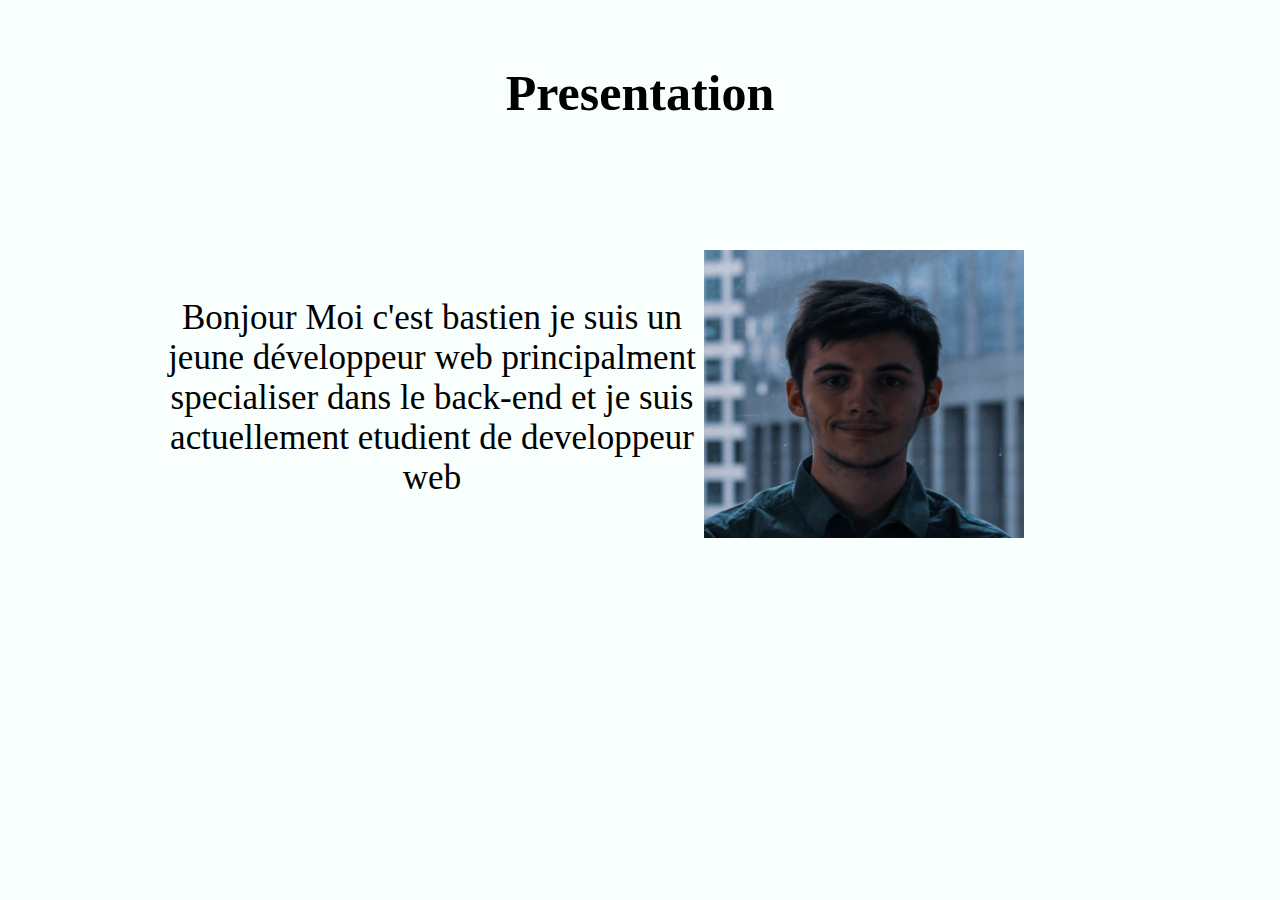
==== portfolio_Roc_Bastien/index.html @ 9315a21e "Add files via upload" ====
<!DOCTYPE html>
<html lang="en">
<head>
    <meta charset="UTF-8">
    <meta http-equiv="X-UA-Compatible" content="IE=edge">
    <meta name="viewport" content="width=device-width, initial-scale=1.0">
    <link rel="stylesheet" href="style.css">
    <title>Document</title>
</head>
<body>
    

    <div class="main">


        <section class="section1">
            <h1>Presentation</h1>
            <div class="presentation"style="background:transparent;border: #070808;">

        <div class="pres_text"> Bonjour Moi c'est bastien
          je suis un jeune développeur web principalment specialiser dans le back-end et je suis actuellement etudient de developpeur web
        </div>


        <div class="pres_img"> <img class="img_pres" src="img/1640805100206.webp" alt="img roc bastien"> </div>   
            </div>

        </section>
          
        
          <section class="section2">
            <h1>competences</h1>
          <div class="competences" style="background:transparent;border: #F8FFFD;">
            <div class="comp_img">
            
            <p> 
            <div>

              <p>Langage de programation</p>
              <a href="https://www.w3.org/html/" target="_blank" rel="noreferrer"> <img src="https://raw.githubusercontent.com/devicons/devicon/master/icons/html5/html5-original-wordmark.svg" alt="html5" width="60" height="60"/> </a> 
              <a href="https://www.w3schools.com/css/" target="_blank" rel="noreferrer"> <img src="https://raw.githubusercontent.com/devicons/devicon/master/icons/css3/css3-original-wordmark.svg" alt="css3" width="60" height="60"/> </a> 
              <a href="https://www.w3schools.com/cs/" target="_blank" rel="noreferrer"> <img src="https://raw.githubusercontent.com/devicons/devicon/master/icons/csharp/csharp-original.svg" alt="csharp" width="60" height="60"/> </a> 
              <a href="https://developer.mozilla.org/en-US/docs/Web/JavaScript" target="_blank" rel="noreferrer"> <img src="https://raw.githubusercontent.com/devicons/devicon/master/icons/javascript/javascript-original.svg" alt="javascript" width="40" height="40"/> </a> 
              <a href="https://www.php.net" target="_blank" rel="noreferrer"> <img src="https://raw.githubusercontent.com/devicons/devicon/master/icons/php/php-original.svg" alt="php" width="60" height="60"/> </a> 
              <a href="https://www.python.org" target="_blank" rel="noreferrer"> <img src="https://raw.githubusercontent.com/devicons/devicon/master/icons/python/python-original.svg" alt="python" width="60" height="60"/> </a> 
            
              <br>

            </div>

            <div>

              <p>Gestion de basse de données</p>

              <a href="https://www.mysql.com/" target="_blank" rel="noreferrer"> <img src="https://raw.githubusercontent.com/devicons/devicon/master/icons/mysql/mysql-original-wordmark.svg" alt="mysql" width="60" height="60"/> </a> 
            
            </div>

            <br>

            <div>

              <p>gestion de serveur</p>
              
              <a href="https://www.docker.com/" target="_blank" rel="noreferrer"> <img src="https://raw.githubusercontent.com/devicons/devicon/master/icons/docker/docker-original-wordmark.svg" alt="docker" width="60" height="60"/> </a> 
            
              <br>

              <div>

                <p>conception de maquette</p>

                <a href="https://www.figma.com/" target="_blank" rel="noreferrer"> <img src="https://www.vectorlogo.zone/logos/figma/figma-icon.svg" alt="figma" width="40" height="40"/> </a> 
              
                <a href="https://www.adobe.com/products/xd.html" target="_blank" rel="noreferrer"> <img src="https://cdn.worldvectorlogo.com/logos/adobe-xd.svg" alt="xd" width="40" height="40"/> </a> </p>
            <br>

            

            <p> réalisation de jeu </p>
            
              <a href="https://unity.com/" target="_blank" rel="noreferrer"> <img src="https://www.vectorlogo.zone/logos/unity3d/unity3d-icon.svg" alt="unity" width="40" height="40"/> </a> 
            </div>
            
            </div>

            
          </div>



        </section>
          

        <section  class="section3">
          <h1>Experience</h1>
          <div class="realisation"style="background:transparent;border: #070808;">
          
           

            
            <div class="tabs">
              <div class="tab-2">
                <label for="tab2-1">NTX HACKATHON 22</label>
                <input id="tab2-1" name="tabs-two" type="radio" checked="checked">
                <div>
                  <h2>Du 29 & 30 Octobre - 2022</h2>
                    <p class="tesxt_tabs"> J'ai pu avec 4 autre personne participer au Hackathon NeuroTechX qui avais pour but de travailler sur des tecknologie lier au cerveau a l'aide d'une BITalino et des electrode qui nous on permis de capter des signaux EEG du cerveaux.  </p>
                    <br>
                    <p class="tesxt_tabs"> cette experience ma permis de partager avec des gents du monde entier mais aussi d'aprofondir m'est connaisance et ma vision du codage en python  </p>
                </div>
              </div>
              <div class="tab-2">
                <label for="tab2-2">Spectrogramme</label>
                <input id="tab2-2" name="tabs-two" type="radio">
                <div>
                  <h2> Pour finir une chase au trésor </h2>
                  <p class="tesxt_tabs"> J'ai du concevoir en python un Spectrogramme pour analiser un fichier audio et en recupérer le code de l'image rendu.  </p>
                  <br>
                  <p class="tesxt_tabs"> Cette activité ma permis de m'entrainer a la manipulation de fichier audio et de librairie phyton </p>
                  </p>
                </div>
              </div>   
            </div>




          </div>
          




        </section>
          
        <section  class="section4">
          <h1>Réalisation</h1>
          <div class="realisationP2"style="background:transparent;border: rgb(11, 11, 12);">

            <div class="tabs2">
              <div class="tab-3">
                <label for="tab3-1">Site Web</label>
                <input id="tab3-1" name="tabs-two" type="radio" checked="checked">
                <div>
                  <h2>Durent ma 1er année</h4>
                    <p class="tesxt_tabs"> J'ai pu réaliser des site web en utilisent principalment L'HTML, Le Css, Le Scss et le Js </p>
                    <br>
                    <p class="tesxt_tabs"> sais créeation mon permis de m'entrainer a la conception de site web et de m'entrainer a la gestion de projet </p>
                    
                    </p>
                </div>
              </div>
              <div class="tab-3">
                <label for="tab3-2">Réalisation de maquette</label>
                <input id="tab3-2" name="tabs-two" type="radio">
                <div>
                  <h2>Grace a des cour d'UX et d'UI</h2>
                  <p class="tesxt_tabs">J'ai realiser un certain nombre de maquette pour mobile et web tout en gardent en vision l'accès utilisateur en priorité </p>
                </div>
              </div>   
            </div>
          </div>


        </section>











        <section class="section5">
          <h1>Contact</h1>
          <div class="contact"style="background:transparent;border: rgb(11, 11, 12);">

      <div class="cont_info"> Vous pouvez me retrouver sur : </div>
      


      <div class="cont_img"> <a href="https://github.com/bastienR17" target="_blank" rel="noreferrer"> <img src="https://img.icons8.com/small/512/github.png" alt="mysql" width="100" height="100"/> </a>
      
      <a href="https://www.linkedin.com/in/bastien-roc-52026a207/" target="_blank" rel="noreferrer"> <img src="https://cdn-icons-png.flaticon.com/512/61/61109.png" alt="mysql" width="100" height="100"/> </a>


      </div>   
          </div>
    
      </section>
          
    
    </div>

</body>
</html>
---- portfolio_Roc_Bastien/style.css ----
* {
  margin: 0;
  box-sizing: border-box;
}

.main {
  -ms-scroll-snap-type: y mandatory;
      scroll-snap-type: y mandatory;
  overflow-y: scroll;
  height: 100vh;
  background-color: #070808;
}

section {
  scroll-snap-align: start;
  height: 100vh;
}

.section1 {
  background-color: #F8FFFD;
}

h1 {
  display: flex;
  text-align: center;
  justify-content: center;
  padding-top: 4rem;
  font-size: 50px;
  padding-bottom: 4rem;
}

.presentation {
  display: grid;
  grid-template-columns: 1fr 1fr;
  grid-template-rows: 1fr;
  margin-top: 2rem;
  margin-left: 8rem;
}

.pres_text {
  display: grid;
  grid-column: 1/2;
  grid-row: 1/2;
  padding-top: 5rem;
  padding-left: 2rem;
  text-align: center;
  font-size: 35px;
}

.pres_img {
  display: grid;
  grid-column: 2/3;
  grid-row: 1/2;
}

.img_pres {
  padding-top: 2rem;
  width: 20rem;
  height: 20rem;
}

.section2 {
  color: #F8FFFD;
}

.competences {
  display: grid;
  grid-template-columns: 1fr 1fr;
  grid-template-rows: 1fr 1fr;
}

.comp_img {
  display: grid;
  grid-column: 1/3;
  grid-row: 1/2;
  font-size: 20px;
  text-align: center;
}

.text_comp {
  font-size: 100px;
}

.section3 {
  background-color: #F8FFFD;
}

h2 {
  text-align: center;
}

.tesxt_tabs {
  padding-left: 3rem;
  padding-right: 3rem;
  font-size: 20px;
  text-align: center;
  padding-top: 2rem;
}

.tabs {
  display: block;
  display: -moz-flex;
  display: flex;
  flex-wrap: wrap;
  margin: 0;
  overflow: hidden;
}

.tabs [class^=tab] label,
.tabs [class*=" tab"] label {
  color: #070808;
  cursor: pointer;
  display: block;
  font-size: 1.1em;
  font-weight: 300;
  line-height: 1em;
  padding: 2rem 0;
  text-align: center;
}

.tabs [class^=tab] [type=radio],
.tabs [class*=" tab"] [type=radio] {
  border-bottom: 1px solid rgba(0, 0, 0, 0.5);
  cursor: pointer;
  -webkit-appearance: none;
  -moz-appearance: none;
  appearance: none;
  display: block;
  width: 100%;
  transition: all 0.3s ease-in-out;
}

.tabs [class^=tab] [type=radio]:hover, .tabs [class^=tab] [type=radio]:focus,
.tabs [class*=" tab"] [type=radio]:hover,
.tabs [class*=" tab"] [type=radio]:focus {
  border-bottom: 1px solid #070808;
}

.tabs [class^=tab] [type=radio]:checked,
.tabs [class*=" tab"] [type=radio]:checked {
  border-bottom: 2px solid #070808;
}

.tabs [class^=tab] [type=radio]:checked + div,
.tabs [class*=" tab"] [type=radio]:checked + div {
  opacity: 1;
}

.tabs [class^=tab] [type=radio] + div,
.tabs [class*=" tab"] [type=radio] + div {
  display: block;
  opacity: 0;
  padding: 2rem 0;
  width: 90%;
  transition: all 0.3s ease-in-out;
}

.tabs .tab-2 {
  width: 50%;
}

.tabs .tab-2 [type=radio] + div {
  width: 200%;
  margin-left: 200%;
}

.tabs .tab-2 [type=radio]:checked + div {
  margin-left: 0;
}

.tabs .tab-2:last-child [type=radio] + div {
  margin-left: 100%;
}

.tabs .tab-2:last-child [type=radio]:checked + div {
  margin-left: -100%;
}

.section4 {
  background-color: #070808;
  color: #F8FFFD;
}

.tabs2 {
  display: block;
  display: -moz-flex;
  display: flex;
  flex-wrap: wrap;
  margin: 0;
  overflow: hidden;
}

.tabs2 [class^=tab] label,
.tabs2 [class*=" tab"] label {
  color: #ffffff;
  cursor: pointer;
  display: block;
  font-size: 1.1em;
  font-weight: 300;
  line-height: 1em;
  padding: 2rem 0;
  text-align: center;
}

.tabs2 [class^=tab] [type=radio],
.tabs2 [class*=" tab"] [type=radio] {
  border-bottom: 1px solid rgba(0, 0, 0, 0.5);
  cursor: pointer;
  -webkit-appearance: none;
  -moz-appearance: none;
  appearance: none;
  display: block;
  width: 100%;
  transition: all 0.3s ease-in-out;
}

.tabs2 [class^=tab] [type=radio]:hover, .tabs [class^=tab] [type=radio]:focus,
.tabs2 [class*=" tab"] [type=radio]:hover,
.tabs2 [class*=" tab"] [type=radio]:focus {
  border-bottom: 1px solid #F8FFFD;
}

.tabs2 [class^=tab] [type=radio]:checked,
.tabs2 [class*=" tab"] [type=radio]:checked {
  border-bottom: 2px solid #F8FFFD;
}

.tabs2 [class^=tab] [type=radio]:checked + div,
.tabs2 [class*=" tab"] [type=radio]:checked + div {
  opacity: 1;
}

.tabs2 [class^=tab] [type=radio] + div,
.tabs2 [class*=" tab"] [type=radio] + div {
  display: block;
  opacity: 0;
  padding: 2rem 0;
  width: 90%;
  transition: all 0.3s ease-in-out;
}

.tabs2 .tab-3 {
  width: 50%;
}

.tabs2 .tab-3 [type=radio] + div {
  width: 200%;
  margin-left: 200%;
}

.tabs2 .tab-3 [type=radio]:checked + div {
  margin-left: 0;
}

.tabs2 .tab-3:last-child [type=radio] + div {
  margin-left: 100%;
}

.tabs2 .tab-3:last-child [type=radio]:checked + div {
  margin-left: -100%;
}

.section5 {
  background-color: #F8FFFD;
}

.contact {
  color: rgb(0, 0, 0);
  display: grid;
  grid-template-columns: 1fr 1fr;
  grid-template-rows: 1fr;
  margin-top: 2rem;
  margin-left: 8rem;
}

.cont_info {
  display: grid;
  grid-column: 1/2;
  grid-row: 1/2;
  padding-top: 5rem;
  text-align: center;
  font-size: 35px;
}

.cont_img {
  display: grid;
  grid-column: 2/3;
  grid-row: 1/2;
}

@media screen and (max-width: 768px) {
  .pres_img {
    display: none;
  }
  .img_pres {
    display: nonte;
  }
  .presentation {
    display: grid;
    grid-template-columns: 1fr 1fr;
    grid-template-rows: 1fr;
    margin-top: 1rem;
    margin-left: 8rem;
  }
  h1 {
    display: flex;
    text-align: center;
    justify-content: center;
    padding-top: 1rem;
    font-size: 50px;
    padding-bottom: 2rem;
  }
  .pres_text {
    display: grid;
    grid-column: 1/2;
    grid-row: 1/2;
    padding-top: 1rem;
    padding-left: 0rem;
    text-align: center;
    font-size: 30px;
  }
}/*# sourceMappingURL=style.css.map */
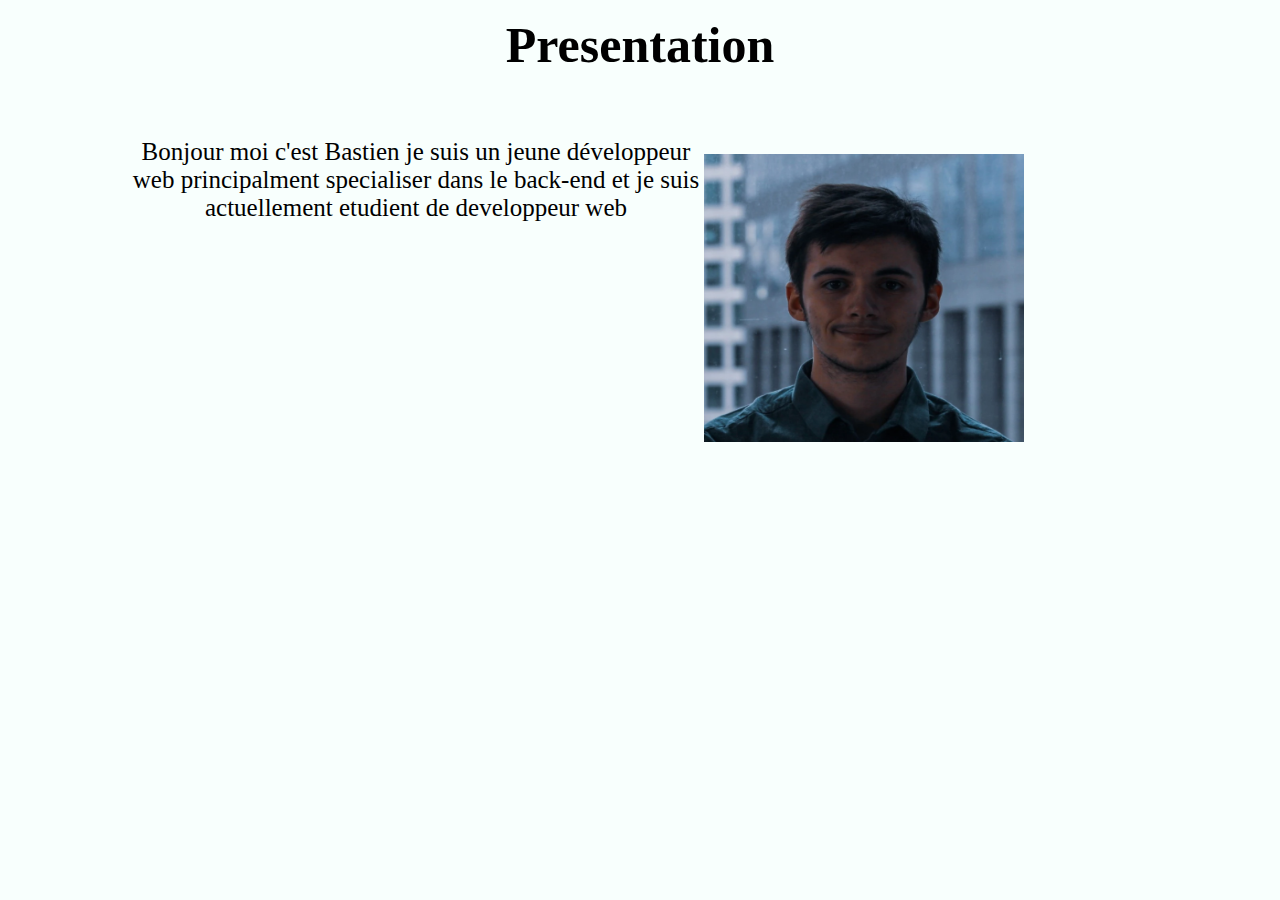
==== commit 606be768: "Add files via upload" ====
--- a/portfolio_Roc_Bastien/index.html
+++ b/portfolio_Roc_Bastien/index.html
@@ -1,43 +1,55 @@
 <!DOCTYPE html>
-<html lang="en">
+<html lang="fr">
 <head>
+  
     <meta charset="UTF-8">
     <meta http-equiv="X-UA-Compatible" content="IE=edge">
     <meta name="viewport" content="width=device-width, initial-scale=1.0">
+    <link href="https://cdn.jsdelivr.net/npm/bootstrap@5.2.2/dist/css/bootstrap.min.css" rel="stylesheet" integrity="sha384-Zenh87qX5JnK2Jl0vWa8Ck2rdkQ2Bzep5IDxbcnCeuOxjzrPF/et3URy9Bv1WTRi" crossorigin="anonymous">
+  
+    
+
     <link rel="stylesheet" href="style.css">
-    <title>Document</title>
+
+
+
+
+    <title>portefolio Roc Bastien</title>
 </head>
 <body>
     
 
-    <div class="main">
-
-
-        <section class="section1">
+  
+          
+
+    <main role="main">
+
+
+        <section class="section1" role="presentation">
             <h1>Presentation</h1>
             <div class="presentation"style="background:transparent;border: #070808;">
 
-        <div class="pres_text"> Bonjour Moi c'est bastien
+        <div class="pres_text"> Bonjour moi c'est Bastien
           je suis un jeune développeur web principalment specialiser dans le back-end et je suis actuellement etudient de developpeur web
         </div>
 
 
-        <div class="pres_img"> <img class="img_pres" src="img/1640805100206.webp" alt="img roc bastien"> </div>   
+        <div class="pres_img"> <img class="img_pres" src="img/1640805100206.webp" role="img" alt="img roc bastien"> </div>   
             </div>
 
         </section>
           
         
-          <section class="section2">
+          <section class="section2" role="competences">
             <h1>competences</h1>
           <div class="competences" style="background:transparent;border: #F8FFFD;">
             <div class="comp_img">
             
             <p> 
-            <div>
+            <div class="comp_img_img">
 
               <p>Langage de programation</p>
-              <a href="https://www.w3.org/html/" target="_blank" rel="noreferrer"> <img src="https://raw.githubusercontent.com/devicons/devicon/master/icons/html5/html5-original-wordmark.svg" alt="html5" width="60" height="60"/> </a> 
+              <a   href="https://www.w3.org/html/" target="_blank" rel="noreferrer"> <img src="https://raw.githubusercontent.com/devicons/devicon/master/icons/html5/html5-original-wordmark.svg" alt="html5" width="60" height="60"/> </a> 
               <a href="https://www.w3schools.com/css/" target="_blank" rel="noreferrer"> <img src="https://raw.githubusercontent.com/devicons/devicon/master/icons/css3/css3-original-wordmark.svg" alt="css3" width="60" height="60"/> </a> 
               <a href="https://www.w3schools.com/cs/" target="_blank" rel="noreferrer"> <img src="https://raw.githubusercontent.com/devicons/devicon/master/icons/csharp/csharp-original.svg" alt="csharp" width="60" height="60"/> </a> 
               <a href="https://developer.mozilla.org/en-US/docs/Web/JavaScript" target="_blank" rel="noreferrer"> <img src="https://raw.githubusercontent.com/devicons/devicon/master/icons/javascript/javascript-original.svg" alt="javascript" width="40" height="40"/> </a> 
@@ -50,7 +62,7 @@
 
             <div>
 
-              <p>Gestion de basse de données</p>
+              <p>Gestion de Base de données</p>
 
               <a href="https://www.mysql.com/" target="_blank" rel="noreferrer"> <img src="https://raw.githubusercontent.com/devicons/devicon/master/icons/mysql/mysql-original-wordmark.svg" alt="mysql" width="60" height="60"/> </a> 
             
@@ -92,7 +104,7 @@
         </section>
           
 
-        <section  class="section3">
+        <section  class="section3" role="Experience">
           <h1>Experience</h1>
           <div class="realisation"style="background:transparent;border: #070808;">
           
@@ -134,7 +146,7 @@
 
         </section>
           
-        <section  class="section4">
+        <section  class="section4" role="Réalisation">
           <h1>Réalisation</h1>
           <div class="realisationP2"style="background:transparent;border: rgb(11, 11, 12);">
 
@@ -175,7 +187,7 @@
 
 
 
-        <section class="section5">
+        <section class="section5" role="Contact">
           <h1>Contact</h1>
           <div class="contact"style="background:transparent;border: rgb(11, 11, 12);">
 
@@ -183,9 +195,9 @@
       
 
 
-      <div class="cont_img"> <a href="https://github.com/bastienR17" target="_blank" rel="noreferrer"> <img src="https://img.icons8.com/small/512/github.png" alt="mysql" width="100" height="100"/> </a>
+      <div class="cont_img" tabindex="0" > <a  href="https://github.com/bastienR17" target="_blank" rel="noreferrer"> <img src="https://img.icons8.com/small/512/github.png" alt="mysql" width="100" height="100"/> </a>
       
-      <a href="https://www.linkedin.com/in/bastien-roc-52026a207/" target="_blank" rel="noreferrer"> <img src="https://cdn-icons-png.flaticon.com/512/61/61109.png" alt="mysql" width="100" height="100"/> </a>
+      <a tabindex="0" href="https://www.linkedin.com/in/bastien-roc-52026a207/" target="_blank" rel="noreferrer"> <img src="https://cdn-icons-png.flaticon.com/512/61/61109.png" alt="mysql" width="100" height="100"/> </a>
 
 
       </div>   
@@ -194,7 +206,7 @@
       </section>
           
     
-    </div>
+    </main>
 
 </body>
 </html>--- a/portfolio_Roc_Bastien/style.css
+++ b/portfolio_Roc_Bastien/style.css
@@ -3,7 +3,7 @@
   box-sizing: border-box;
 }
 
-.main {
+main {
   -ms-scroll-snap-type: y mandatory;
       scroll-snap-type: y mandatory;
   overflow-y: scroll;
@@ -75,6 +75,7 @@
   grid-row: 1/2;
   font-size: 20px;
   text-align: center;
+  padding-top: 0rem;
 }
 
 .text_comp {
@@ -319,4 +320,30 @@
     text-align: center;
     font-size: 30px;
   }
+}
+@media screen and (max-width: 1280px) {
+  .presentation {
+    display: grid;
+    grid-template-columns: 1fr 1fr;
+    grid-template-rows: 1fr;
+    margin-top: 1rem;
+    margin-left: 8rem;
+  }
+  h1 {
+    display: flex;
+    text-align: center;
+    justify-content: center;
+    padding-top: 1rem;
+    font-size: 50px;
+    padding-bottom: 2rem;
+  }
+  .pres_text {
+    display: grid;
+    grid-column: 1/2;
+    grid-row: 1/2;
+    padding-top: 1rem;
+    padding-left: 0rem;
+    text-align: center;
+    font-size: 25px;
+  }
 }/*# sourceMappingURL=style.css.map */